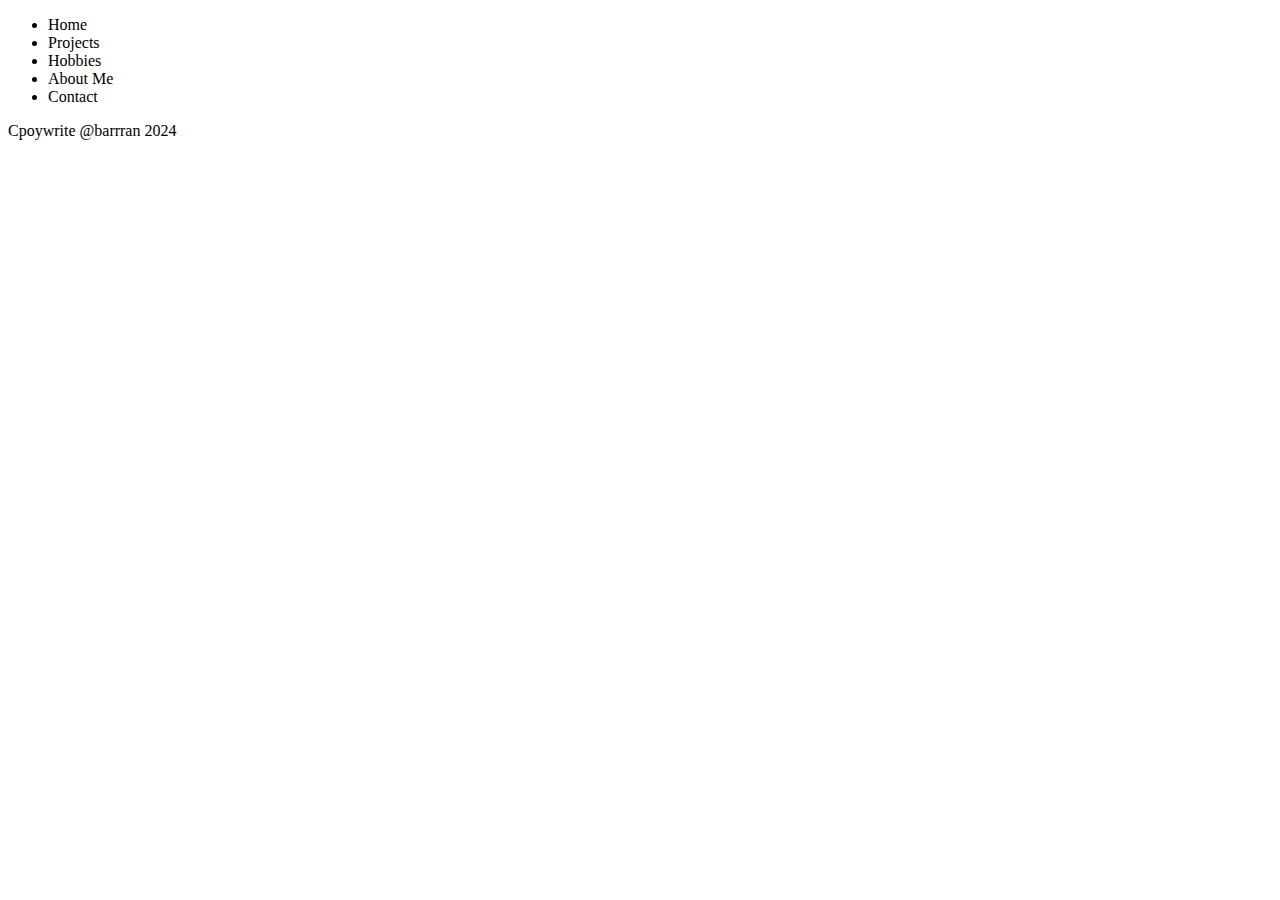
==== Portfolio/Portfolio/VScode files/about.html @ 1804dea9 "Skeleton files added, boiler code implemented" ====
<!DOCTYPE html>
<html lang="EN">

    <head>
        <meta charset="utf-8">
        <meta name="viewport" content="width=device-width, initial-scale=1.0">
        <title>About @barrran</title>
        <link rel="stylesheet" href="style.css">
        <link rel="javascript" href="script.js">
    </head>

    <header>
        <nav>
            <ul>
                <li>Home</li>
                <li>Projects</li>
                <li>Hobbies</li>
                <li>About Me</li>
                <li>Contact</li>
            </ul>
        </nav>
    </header>

    <body>
        <main>

        </main>
    </body>

    <footer>
        <p>Cpoywrite @barrran 2024</p>
    </footer>

</html>
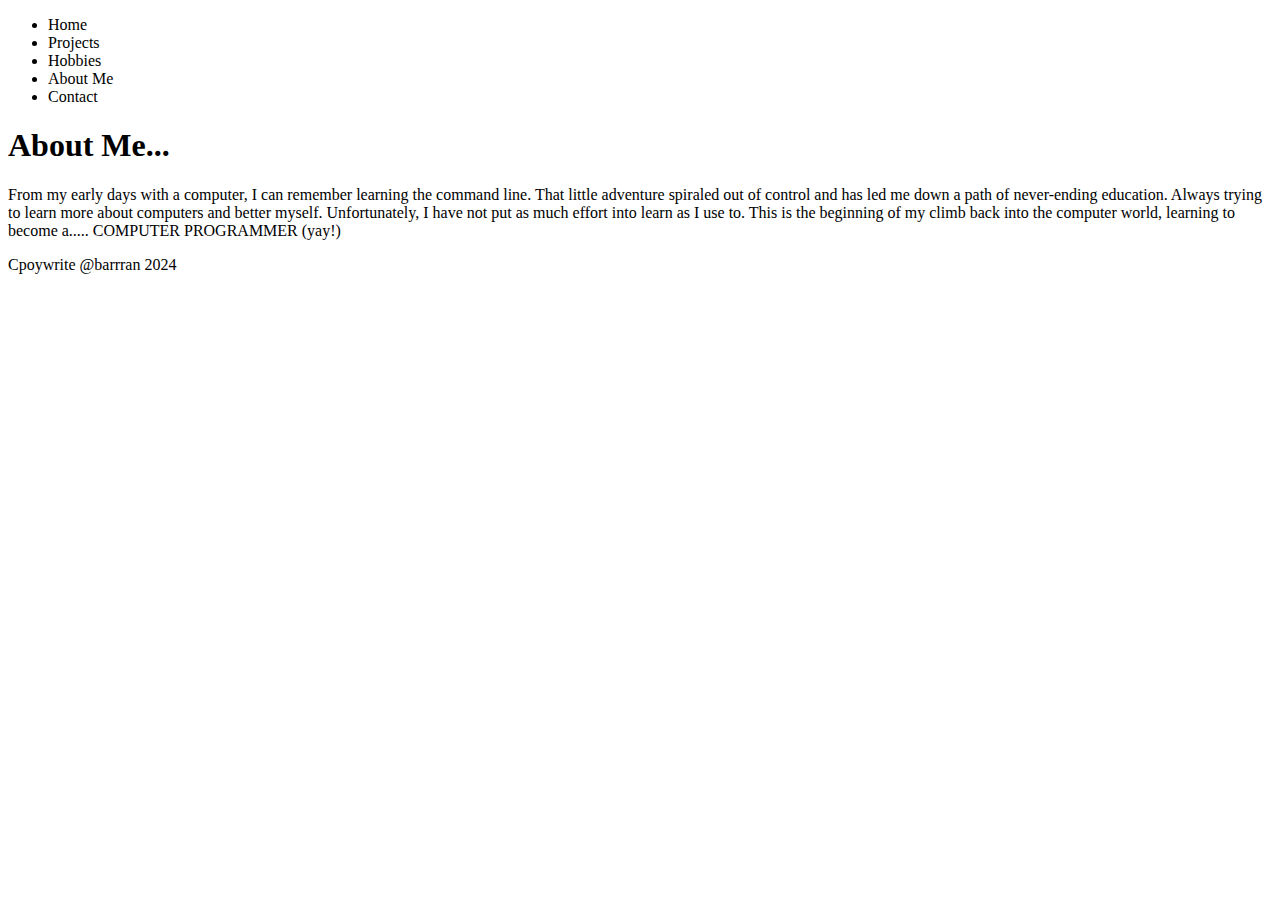
==== commit dd145e6c: "Add more content" ====
--- a/Portfolio/Portfolio/VScode files/about.html
+++ b/Portfolio/Portfolio/VScode files/about.html
@@ -23,7 +23,11 @@
 
     <body>
         <main>
-
+            <h1>About Me...</h1>
+            <p>From my early days with a computer, I can remember learning the command line.  That little adventure spiraled out of control and has led me down a path of
+                never-ending education.  Always trying to learn more about computers and better myself.  Unfortunately, I have not put as much effort into learn as I use to.
+                This is the beginning of my climb back into the computer world, learning to become a..... COMPUTER PROGRAMMER (yay!)
+            </p>
         </main>
     </body>
 
